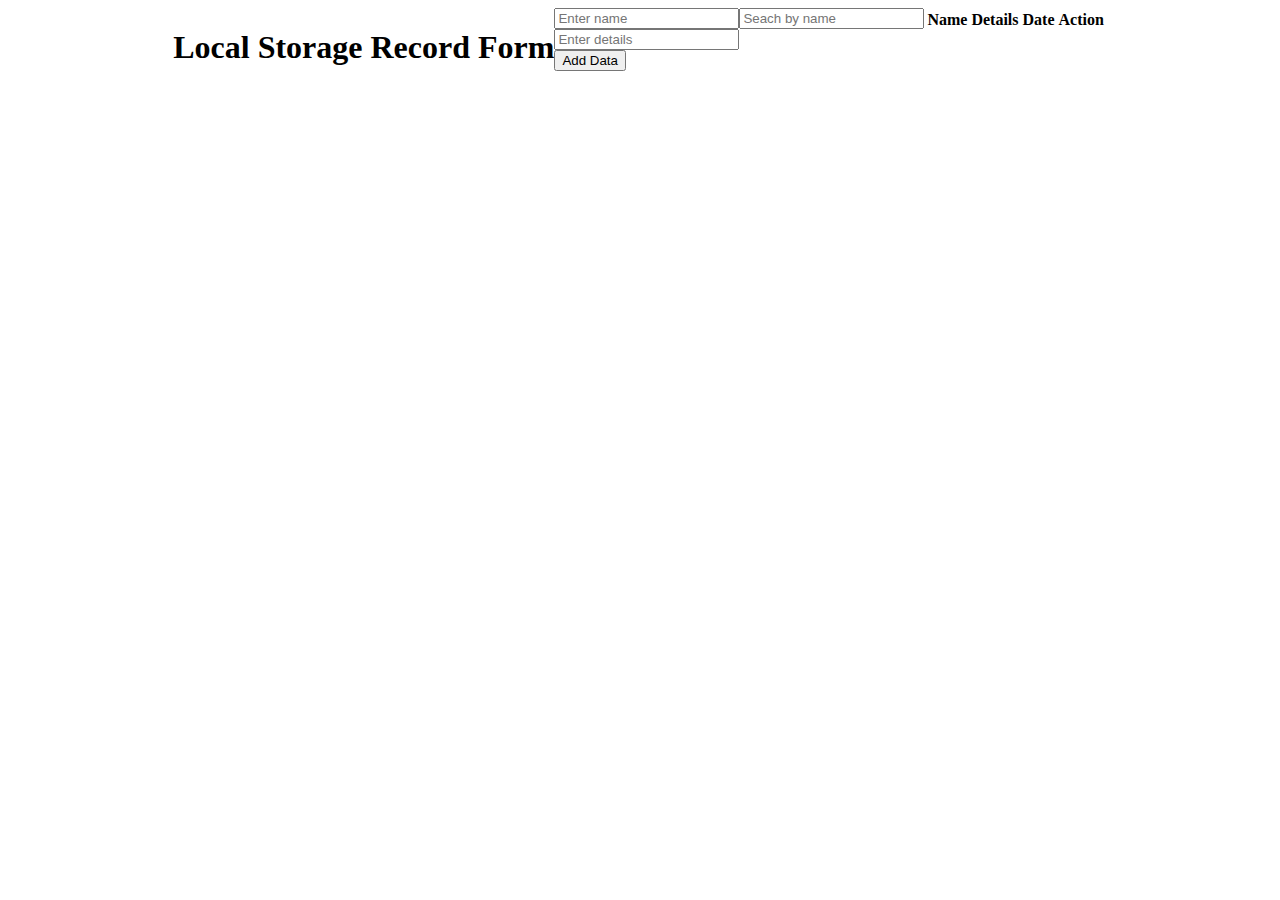
==== logic/index.html @ 48c3a400 "initial commit" ====
<!-- 
Update Data from Local Storage
Edit Record From Local Storage 
-->

<!DOCTYPE html>
<html lang="en">
  <head>
    <meta charset="UTF-8" />
    <meta name="viewport" content="width=device-width, initial-scale=1.0" />
    <title>Form</title>
    <style>
      body {
        display: flex;
        justify-content: center;
      }
    </style>
  </head>
  <body>
    <h1>Local Storage Record Form</h1>
    <div>
      <div class="form-group">
        <input type="text" id="name" placeholder="Enter name" />
      </div>
      <div class="form-group">
        <input type="text" id="details" placeholder="Enter details" />
      </div>
      <div class="form-group">
        <button id="add-button" onclick="addRecord()">Add Data</button>
        <button
          id="update-button"
          onclick="updateRecord()"
          style="display: none"
        >
          Update Record
        </button>
      </div>
    </div>
    <div class="form-group">
      <input type="text" id="search" placeholder="Seach by name" />
    </div>
    <table>
      <thead>
        <th>Name</th>
        <th>Details</th>
        <th>Date</th>
        <th>Action</th>
      </thead>
      <tbody id="recordList"></tbody>
    </table>
    <script src="script.js"></script>
  </body>
</html>
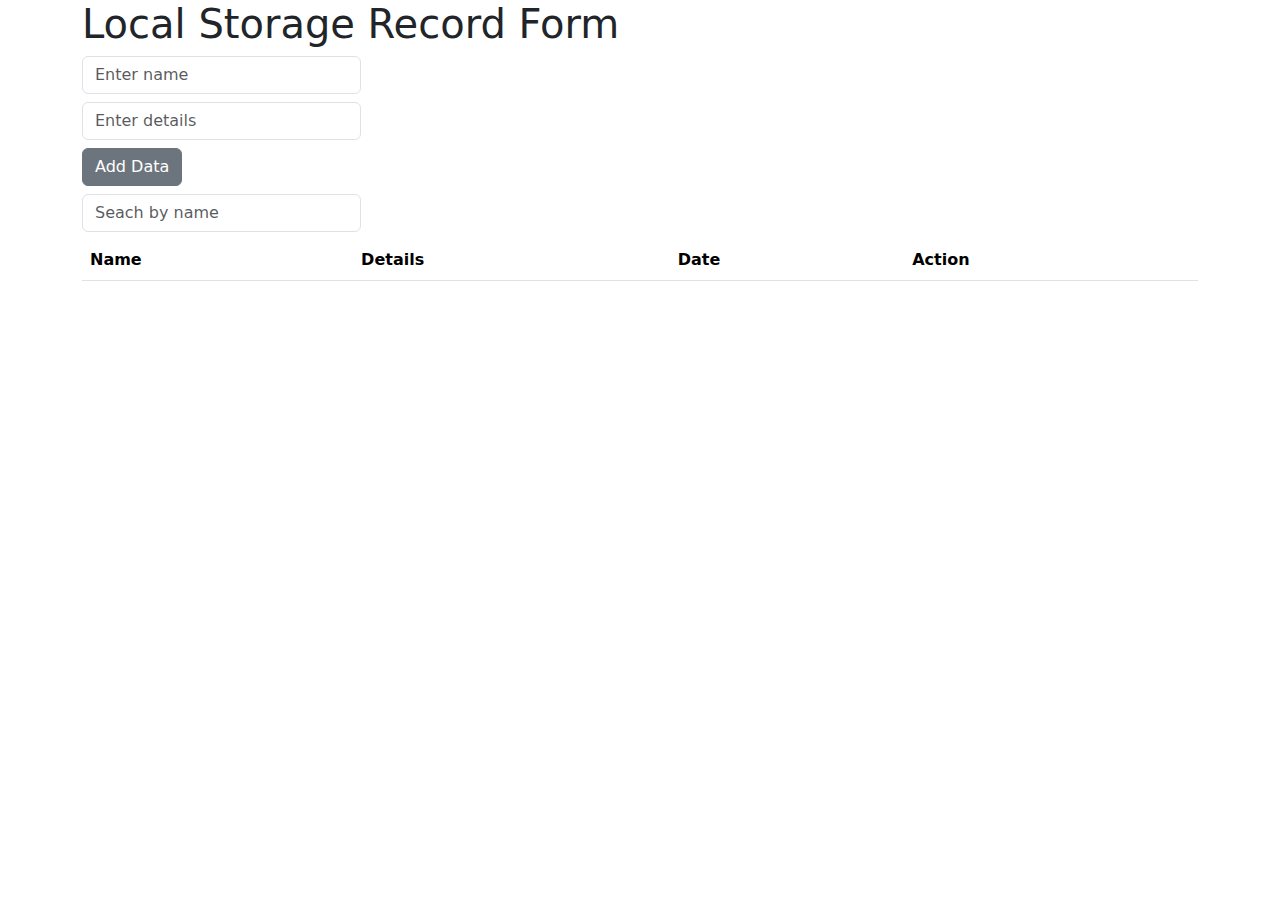
==== commit 7a95654a: "sign in form is ready" ====
--- a/logic/index.html
+++ b/logic/index.html
@@ -5,41 +5,36 @@
 
 <!DOCTYPE html>
 <html lang="en">
-  <head>
-    <meta charset="UTF-8" />
-    <meta name="viewport" content="width=device-width, initial-scale=1.0" />
-    <title>Form</title>
-    <style>
-      body {
-        display: flex;
-        justify-content: center;
-      }
-    </style>
-  </head>
-  <body>
+
+<head>
+  <meta charset="UTF-8" />
+  <meta name="viewport" content="width=device-width, initial-scale=1.0" />
+  <title>Form</title>
+  <link href="https://cdn.jsdelivr.net/npm/bootstrap@5.3.3/dist/css/bootstrap.min.css" rel="stylesheet"
+    integrity="sha384-QWTKZyjpPEjISv5WaRU9OFeRpok6YctnYmDr5pNlyT2bRjXh0JMhjY6hW+ALEwIH" crossorigin="anonymous">
+</head>
+
+<body>
+  <div class="container">
     <h1>Local Storage Record Form</h1>
     <div>
       <div class="form-group">
-        <input type="text" id="name" placeholder="Enter name" />
+        <input type="text" id="name" placeholder="Enter name" class="form-control w-25 my-2">
       </div>
       <div class="form-group">
-        <input type="text" id="details" placeholder="Enter details" />
+        <input type="text" id="details" placeholder="Enter details" class="form-control w-25 my-2">
       </div>
       <div class="form-group">
-        <button id="add-button" onclick="addRecord()">Add Data</button>
-        <button
-          id="update-button"
-          onclick="updateRecord()"
-          style="display: none"
-        >
+        <button class="btn btn-secondary" id="add-button" onclick="addRecord()">Add Data</button>
+        <button class="btn btn-secondary" id="update-button" onclick="updateRecord()" style="display: none">
           Update Record
         </button>
       </div>
     </div>
     <div class="form-group">
-      <input type="text" id="search" placeholder="Seach by name" />
+      <input type="text" id="search" placeholder="Seach by name" class="form-control w-25 my-2">
     </div>
-    <table>
+    <table class="table table-hover">
       <thead>
         <th>Name</th>
         <th>Details</th>
@@ -48,6 +43,8 @@
       </thead>
       <tbody id="recordList"></tbody>
     </table>
-    <script src="script.js"></script>
-  </body>
-</html>
+  </div>
+  <script src="script.js"></script>
+</body>
+
+</html>